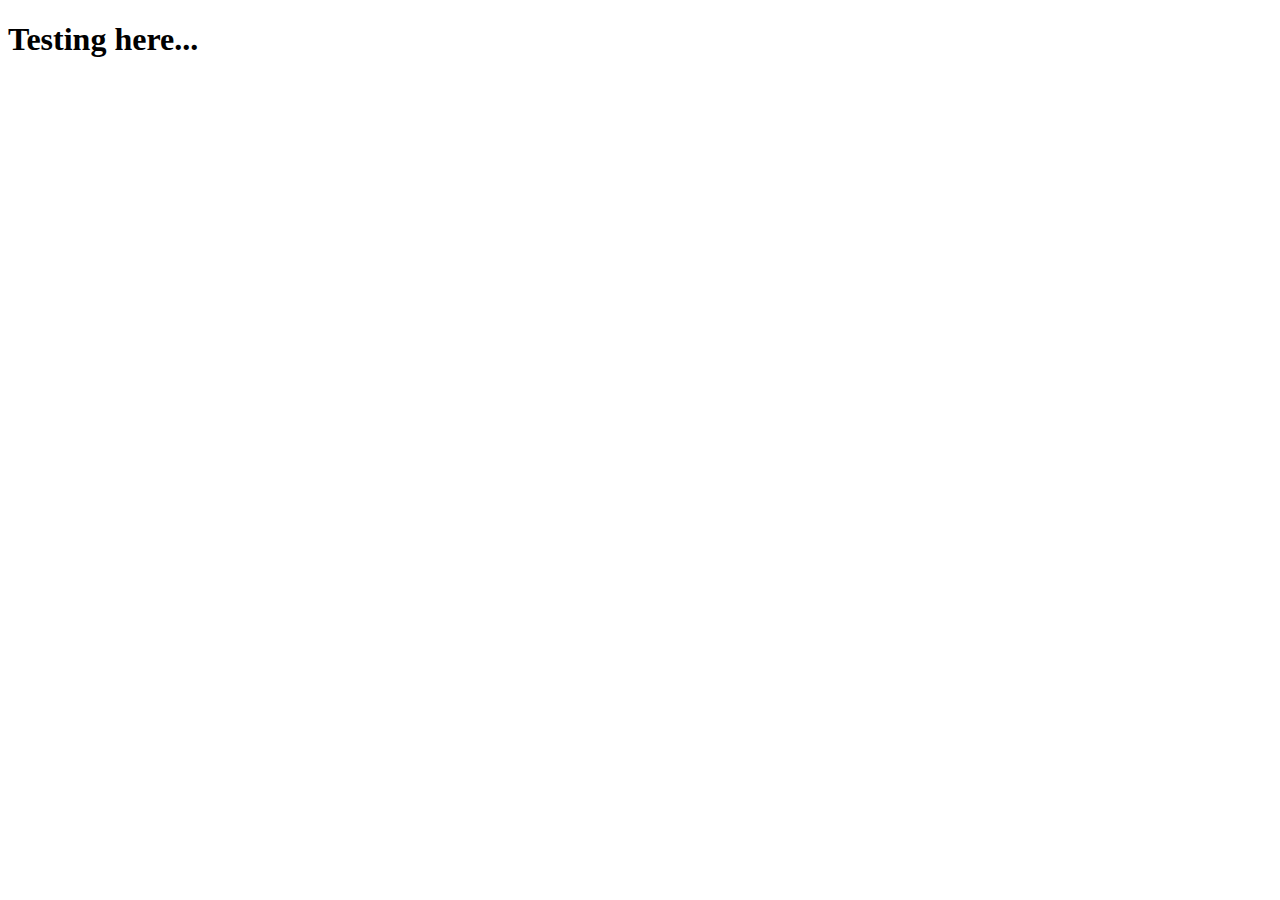
==== index.html @ c7b6de55 "Create index.html" ====
<!DOCTYPE html>
<html lang="en">
<head>
    <meta charset="UTF-8">
    <meta http-equiv="X-UA-Compatible" content="IE=edge">
    <meta name="viewport" content="width=device-width, initial-scale=1.0">
    <title>Testing</title>
</head>
<body>
    <h1>Testing here...</h1>
</body>
</html>
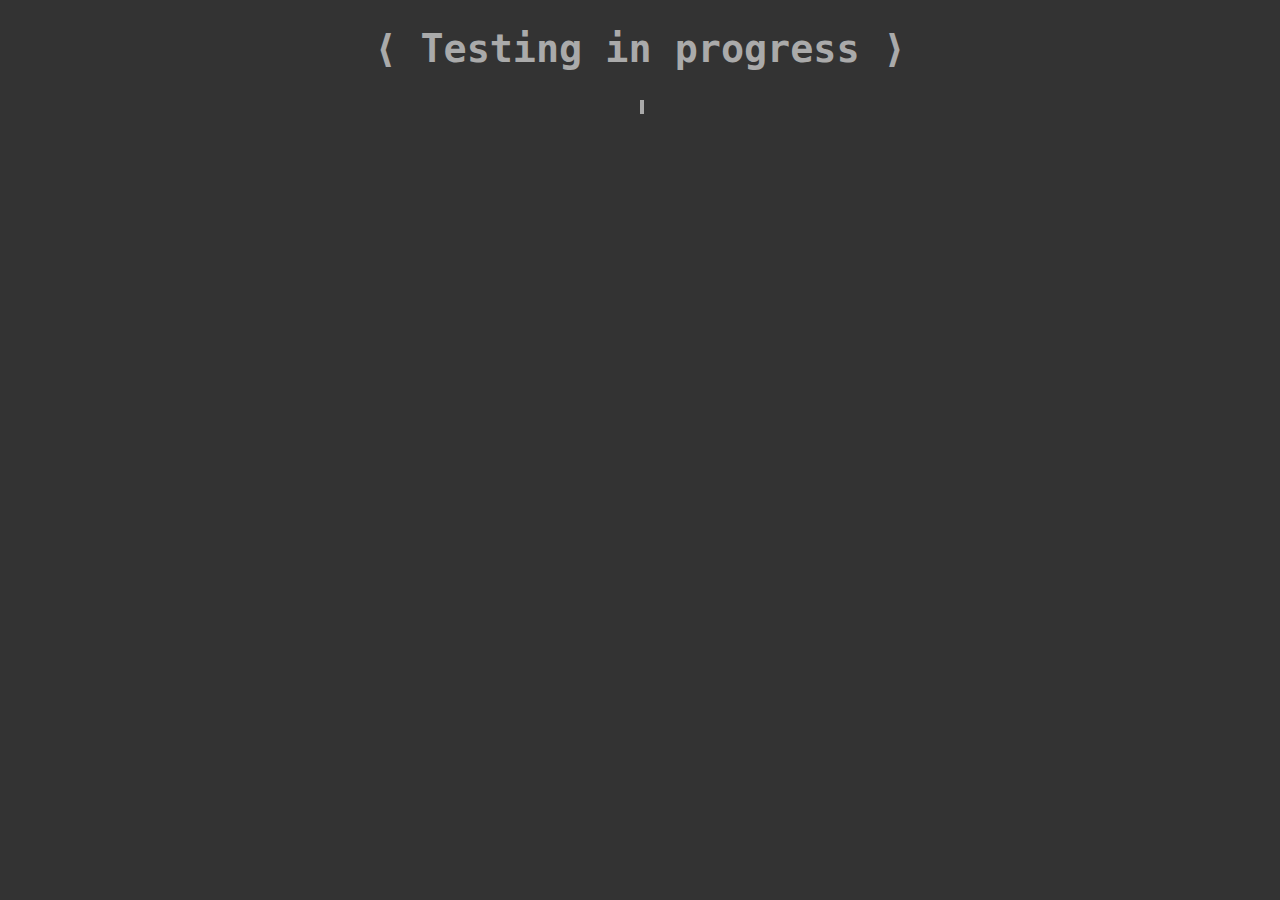
==== commit 956f3d4b: "add stuff" ====
--- a/index.html
+++ b/index.html
@@ -1,12 +1,121 @@
 <!DOCTYPE html>
 <html lang="en">
+
 <head>
     <meta charset="UTF-8">
     <meta http-equiv="X-UA-Compatible" content="IE=edge">
     <meta name="viewport" content="width=device-width, initial-scale=1.0">
-    <title>Testing</title>
+    <link rel="apple-touch-icon" sizes="180x180" href="/favicon/apple-touch-icon.png">
+    <link rel="icon" type="image/png" sizes="32x32" href="/favicon/favicon-32x32.png">
+    <link rel="icon" type="image/png" sizes="16x16" href="/favicon/favicon-16x16.png">
+    <link rel="manifest" href="/favicon/site.webmanifest">
+    <link rel="mask-icon" href="/favicon/safari-pinned-tab.svg" color="#333333">
+    <link rel="shortcut icon" href="/favicon/favicon.ico">
+    <meta name="msapplication-TileColor" content="#333333">
+    <meta name="msapplication-config" content="/favicon/browserconfig.xml">
+    <meta name="theme-color" content="#333333">
+    <title>OgelGames</title>
+    <style>
+        body {
+            font-size: 120%;
+            font-family: "Source Code Pro", monospace;
+            color: #aaaaaa;
+            background-color: #333333;
+            text-align: center;
+        }
+
+        .cursor::after {
+            content: '';
+            display: inline-block;
+            margin-left: 4px;
+            background-color: #aaaaaa;
+            animation-name: blink;
+            animation-duration: 0.5s;
+            animation-iteration-count: infinite;
+        }
+
+        p.cursor::after {
+            height: 14px;
+            width: 4px;
+        }
+
+        @keyframes blink {
+            0% {
+                opacity: 1;
+            }
+
+            49% {
+                opacity: 1;
+            }
+
+            50% {
+                opacity: 0;
+            }
+
+            100% {
+                opacity: 0;
+            }
+        }
+    </style>
 </head>
+
 <body>
-    <h1>Testing here...</h1>
+    <h1>&LeftAngleBracket; Testing in progress &RightAngleBracket;</h1>
+    <p class="cursor" id="output"></p>
+    <br>
+    <script>
+        var text = [
+            "This page is only here as something for you to look at while things are being tested.",
+            "Yep, that's all that is here, nothing else.",
+            "You don't need stay any longer, you may go.",
+            "...",
+            "Really, you should go, there is nothing here except you and me.",
+            "...",
+            "Okay, how long are you going to stare at this page?",
+            "I already said there is nothing here.",
+            "...",
+            "Ok, you must be bored or something to be still here.",
+            "Maybe you should play a game or something?",
+            "I heard that the creator of this page also makes games sometimes, you should go and play one.",
+        ]
+        var wait = 60;
+
+        var curText = ""
+        var i = 0;
+        var line = 0;
+
+        function addText(txt) {
+            document.getElementById("output").innerHTML += txt;
+        }
+
+        function writeNext() {
+            if (line < text.length) {
+                curText = text[line]
+                writeLine();
+                line++;
+            } else {
+                window.location.href = "https://ogelgames.itch.io/chronoclone";
+            }
+        }
+
+        function writeLine() {
+            if (i < curText.length) {
+                addText(curText.charAt(i));
+                i++;
+                setTimeout(writeLine, Math.floor(Math.random() * 30) + 30);
+            } else {
+                i = 0;
+                addText("<br><br>")
+                if (curText == "...") {
+                    setTimeout(writeNext, 2000)
+                } else {
+                    setTimeout(writeNext, wait * curText.length)
+                }
+            }
+        }
+
+        setTimeout(writeNext, 3000)
+    </script>
 </body>
-</html>
+
+</html>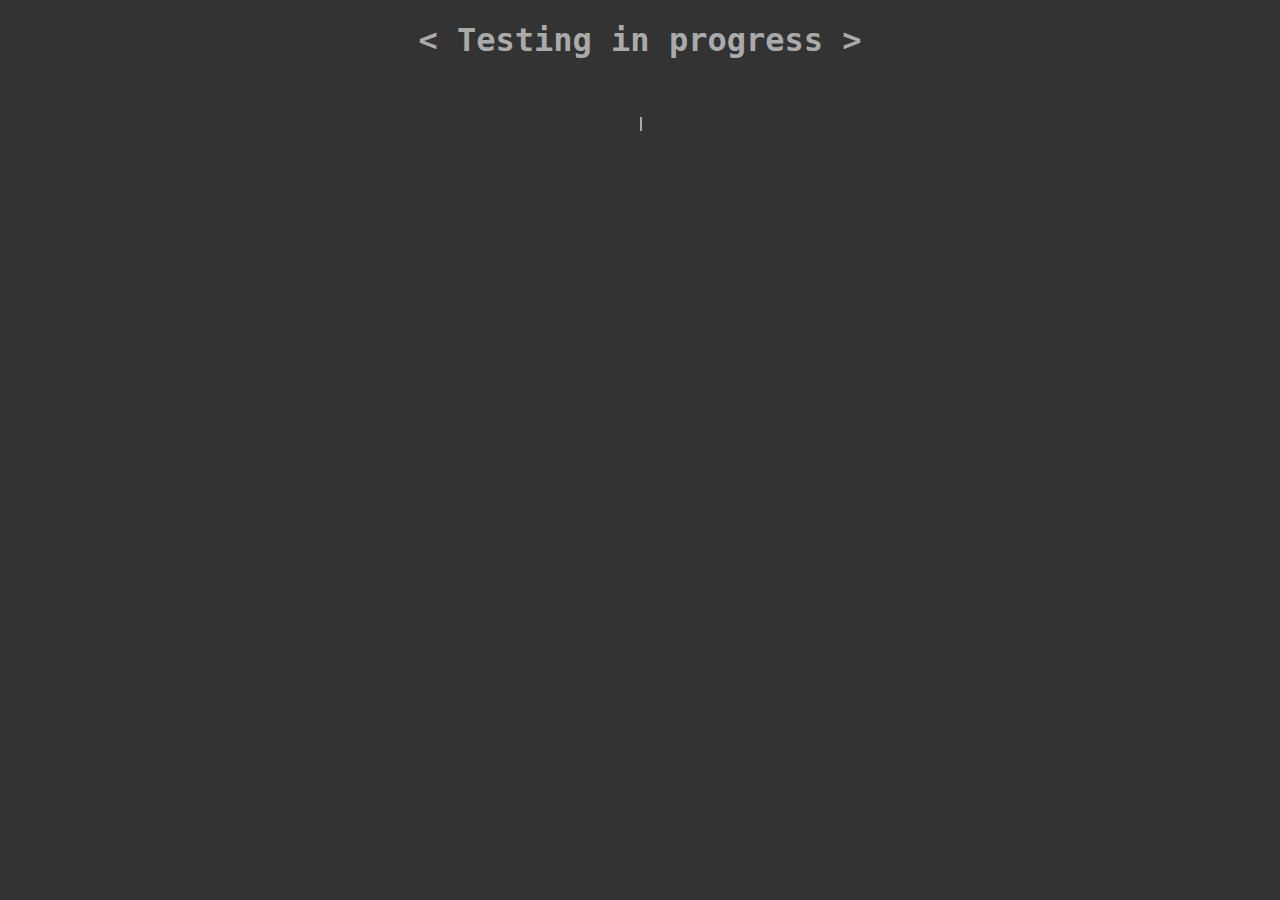
==== commit f729faba: "split into files" ====
--- a/index.html
+++ b/index.html
@@ -2,84 +2,50 @@
 <html lang="en">
 
 <head>
-    <meta charset="UTF-8">
-    <meta http-equiv="X-UA-Compatible" content="IE=edge">
-    <meta name="viewport" content="width=device-width, initial-scale=1.0">
-    <link rel="apple-touch-icon" sizes="180x180" href="/favicon/apple-touch-icon.png">
-    <link rel="icon" type="image/png" sizes="32x32" href="/favicon/favicon-32x32.png">
-    <link rel="icon" type="image/png" sizes="16x16" href="/favicon/favicon-16x16.png">
-    <link rel="manifest" href="/favicon/site.webmanifest">
-    <link rel="mask-icon" href="/favicon/safari-pinned-tab.svg" color="#333333">
-    <link rel="shortcut icon" href="/favicon/favicon.ico">
-    <meta name="msapplication-TileColor" content="#333333">
-    <meta name="msapplication-config" content="/favicon/browserconfig.xml">
-    <meta name="theme-color" content="#333333">
+    <script type="text/javascript" src="/head.js"></script>
     <title>OgelGames</title>
     <style>
-        body {
-            font-size: 120%;
-            font-family: "Source Code Pro", monospace;
-            color: #aaaaaa;
-            background-color: #333333;
-            text-align: center;
-        }
-
         .cursor::after {
             content: '';
             display: inline-block;
-            margin-left: 4px;
+            margin-left: 2px;
             background-color: #aaaaaa;
             animation-name: blink;
-            animation-duration: 0.5s;
+            animation-duration: 0.6s;
             animation-iteration-count: infinite;
         }
-
         p.cursor::after {
             height: 14px;
-            width: 4px;
+            width: 2px;
         }
-
         @keyframes blink {
-            0% {
-                opacity: 1;
-            }
-
-            49% {
-                opacity: 1;
-            }
-
-            50% {
-                opacity: 0;
-            }
-
-            100% {
-                opacity: 0;
-            }
+            0% {opacity: 1;}
+            49% {opacity: 1;}
+            50% {opacity: 0;}
+            100% {opacity: 0;}
         }
     </style>
 </head>
 
 <body>
-    <h1>&LeftAngleBracket; Testing in progress &RightAngleBracket;</h1>
+    <h1>&lt; Testing in progress &gt;</h1>
+    <br>
     <p class="cursor" id="output"></p>
-    <br>
     <script>
         var text = [
             "This page is only here as something for you to look at while things are being tested.",
             "Yep, that's all that is here, nothing else.",
             "You don't need stay any longer, you may go.",
-            "...",
             "Really, you should go, there is nothing here except you and me.",
             "...",
             "Okay, how long are you going to stare at this page?",
             "I already said there is nothing here.",
             "...",
-            "Ok, you must be bored or something to be still here.",
-            "Maybe you should play a game or something?",
-            "I heard that the creator of this page also makes games sometimes, you should go and play one.",
+            "Uhh, you must be bored or something...",
+            "Maybe you should play a game?",
+            "The creator of this page also makes games sometimes, you should go and play one!",
         ]
         var wait = 60;
-
         var curText = ""
         var i = 0;
         var line = 0;
@@ -102,12 +68,12 @@
             if (i < curText.length) {
                 addText(curText.charAt(i));
                 i++;
-                setTimeout(writeLine, Math.floor(Math.random() * 30) + 30);
+                setTimeout(writeLine, Math.floor(Math.random() * 50) + 30);
             } else {
                 i = 0;
                 addText("<br><br>")
                 if (curText == "...") {
-                    setTimeout(writeNext, 2000)
+                    setTimeout(writeNext, 3000)
                 } else {
                     setTimeout(writeNext, wait * curText.length)
                 }
@@ -117,5 +83,4 @@
         setTimeout(writeNext, 3000)
     </script>
 </body>
-
-</html>+</html>
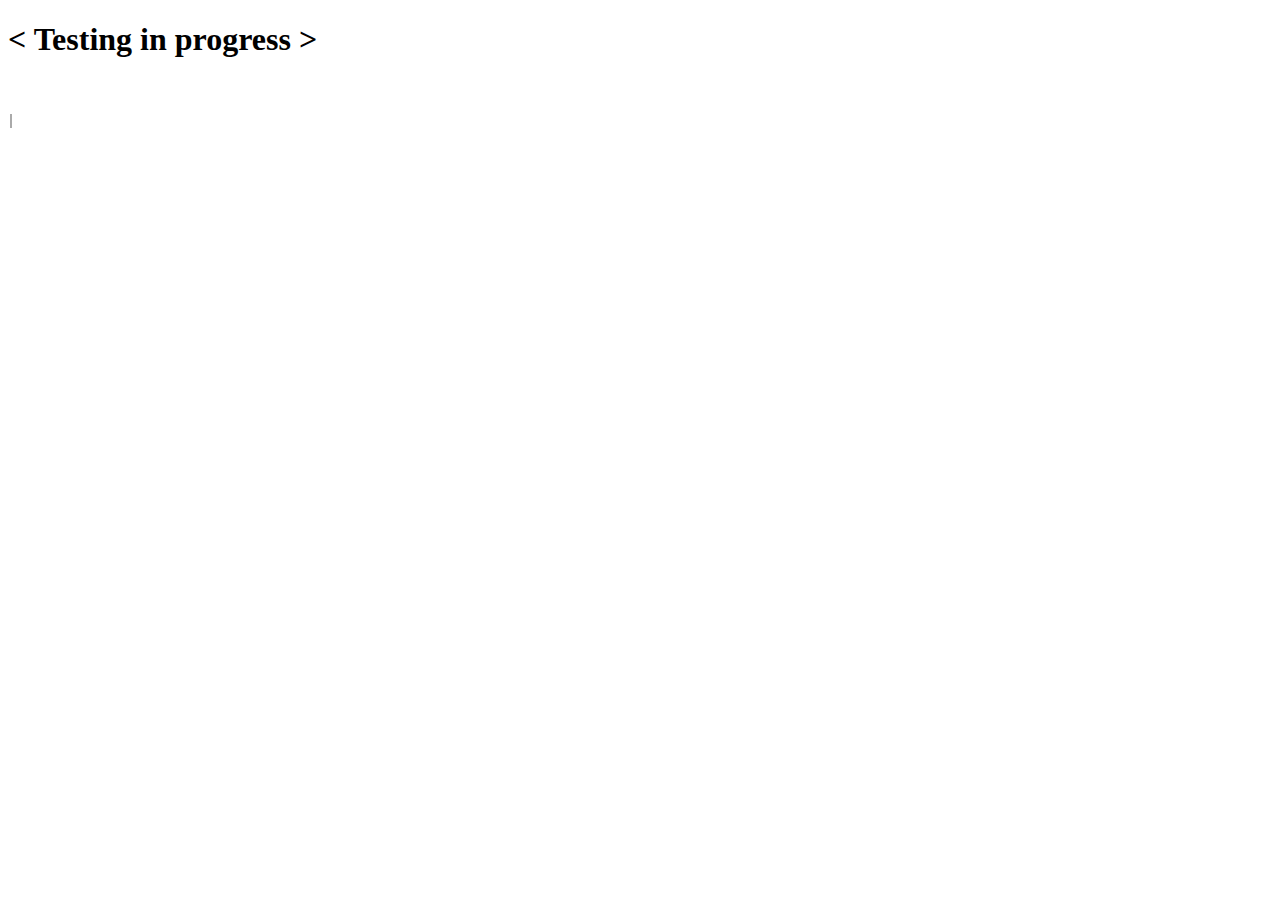
==== commit 5c8e012c: "switch link to boomsticks" ====
--- a/index.html
+++ b/index.html
@@ -60,7 +60,7 @@
                 writeLine();
                 line++;
             } else {
-                window.location.href = "https://ogelgames.itch.io/chronoclone";
+                window.location.href = "https://ogelgames.itch.io/boomsticks";
             }
         }
 
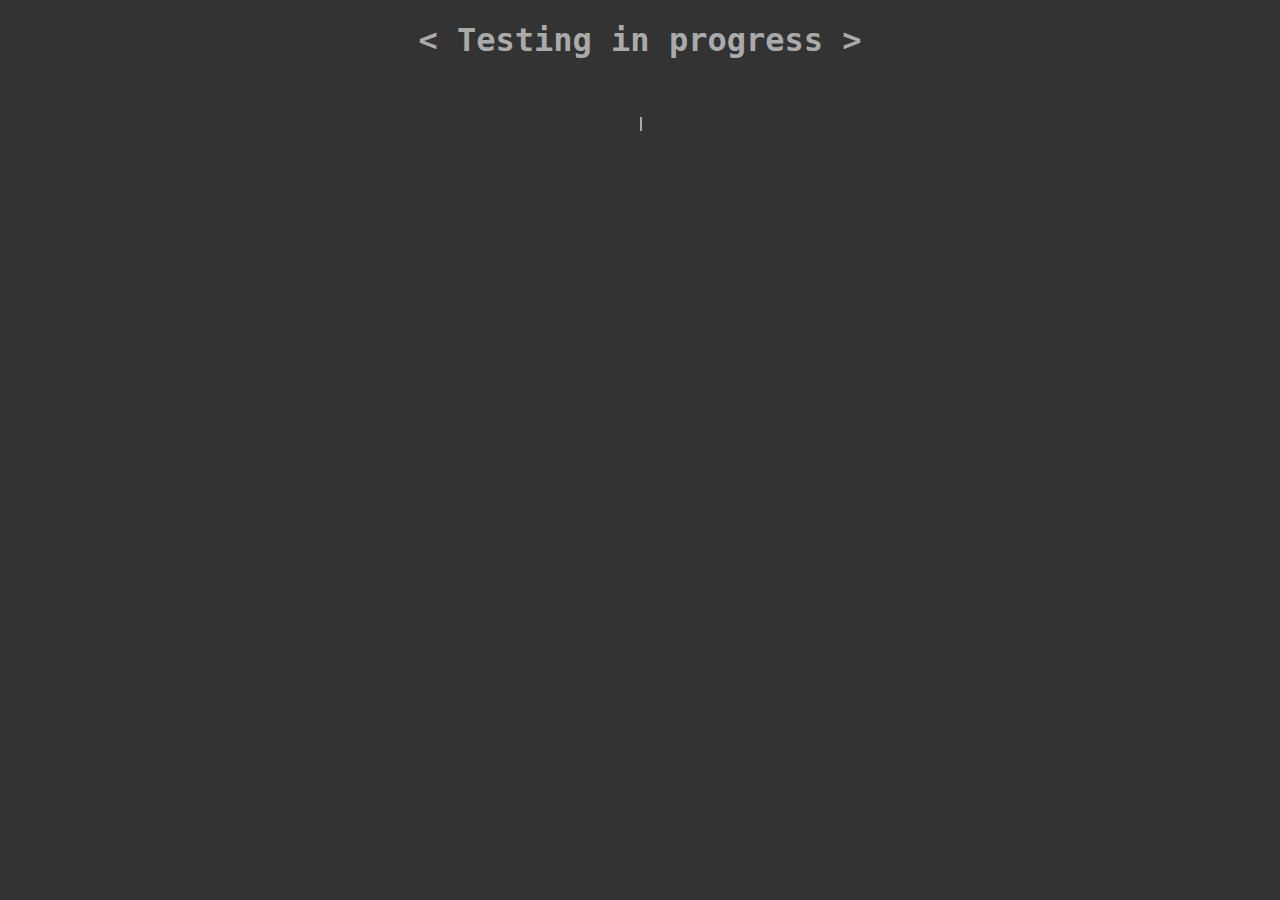
==== commit 6a6a40a0: "ehh" ====
--- a/index.html
+++ b/index.html
@@ -1,86 +1,94 @@
 <!DOCTYPE html>
 <html lang="en">
-
-<head>
+  <head>
     <script type="text/javascript" src="/head.js"></script>
+    <link rel="stylesheet" href="/stylesheet.css" />
     <title>OgelGames</title>
     <style>
-        .cursor::after {
-            content: '';
-            display: inline-block;
-            margin-left: 2px;
-            background-color: #aaaaaa;
-            animation-name: blink;
-            animation-duration: 0.6s;
-            animation-iteration-count: infinite;
+      .cursor::after {
+        content: "";
+        display: inline-block;
+        margin-left: 2px;
+        background-color: #aaaaaa;
+        animation-name: blink;
+        animation-duration: 0.6s;
+        animation-iteration-count: infinite;
+      }
+      p.cursor::after {
+        height: 14px;
+        width: 2px;
+      }
+      @keyframes blink {
+        0% {
+          opacity: 1;
         }
-        p.cursor::after {
-            height: 14px;
-            width: 2px;
+        49% {
+          opacity: 1;
         }
-        @keyframes blink {
-            0% {opacity: 1;}
-            49% {opacity: 1;}
-            50% {opacity: 0;}
-            100% {opacity: 0;}
+        50% {
+          opacity: 0;
         }
+        100% {
+          opacity: 0;
+        }
+      }
     </style>
-</head>
+  </head>
 
-<body>
+  <body>
     <h1>&lt; Testing in progress &gt;</h1>
-    <br>
+    <br />
     <p class="cursor" id="output"></p>
     <script>
-        var text = [
-            "This page is only here as something for you to look at while things are being tested.",
-            "Yep, that's all that is here, nothing else.",
-            "You don't need stay any longer, you may go.",
-            "Really, you should go, there is nothing here except you and me.",
-            "...",
-            "Okay, how long are you going to stare at this page?",
-            "I already said there is nothing here.",
-            "...",
-            "Uhh, you must be bored or something...",
-            "Maybe you should play a game?",
-            "The creator of this page also makes games sometimes, you should go and play one!",
-        ]
-        var wait = 60;
-        var curText = ""
-        var i = 0;
-        var line = 0;
+      var text = [
+        "This page is only here as something for you to look at while things are being tested.",
+        "Yep, that's all that is here, nothing else.",
+        "You don't need stay any longer, you may go.",
+        "Really, you should go, there is nothing here except you and me.",
+        "...",
+        "Okay, how long are you going to stare at this page?",
+        "I already said there is nothing here.",
+        "...",
+        "Uhh, you must be bored or something...",
+        "Maybe you should play a game?",
+        "The creator of this page also makes games sometimes, you should go and play one!",
+      ];
+      var wait = 60;
+      var curText = "";
+      var i = 0;
+      var line = 0;
 
-        function addText(txt) {
-            document.getElementById("output").innerHTML += txt;
+      function addText(txt) {
+        document.getElementById("output").innerHTML += txt;
+      }
+
+      function writeNext() {
+        if (line < text.length) {
+          curText = text[line];
+          writeLine();
+          line++;
+        } else {
+          window.location.href = "https://ogelgames.itch.io/boomsticks";
         }
+      }
 
-        function writeNext() {
-            if (line < text.length) {
-                curText = text[line]
-                writeLine();
-                line++;
-            } else {
-                window.location.href = "https://ogelgames.itch.io/boomsticks";
-            }
+      function writeLine() {
+        if (i < curText.length) {
+          addText(curText.charAt(i));
+          i++;
+          setTimeout(writeLine, Math.floor(Math.random() * 50) + 30);
+        } else {
+          i = 0;
+          addText("<br><br>");
+          if (curText == "...") {
+            setTimeout(writeNext, 3000);
+          } else {
+            setTimeout(writeNext, wait * curText.length);
+          }
         }
+      }
 
-        function writeLine() {
-            if (i < curText.length) {
-                addText(curText.charAt(i));
-                i++;
-                setTimeout(writeLine, Math.floor(Math.random() * 50) + 30);
-            } else {
-                i = 0;
-                addText("<br><br>")
-                if (curText == "...") {
-                    setTimeout(writeNext, 3000)
-                } else {
-                    setTimeout(writeNext, wait * curText.length)
-                }
-            }
-        }
-
-        setTimeout(writeNext, 3000)
+      setTimeout(writeNext, 3000);
     </script>
-</body>
+  </body>
 </html>
--- a/stylesheet.css
+++ b/stylesheet.css
@@ -0,0 +1,6 @@
+body {
+  font-family: "Source Code Pro", monospace;
+  color: #aaaaaa;
+  background-color: #333333;
+  text-align: center;
+}
